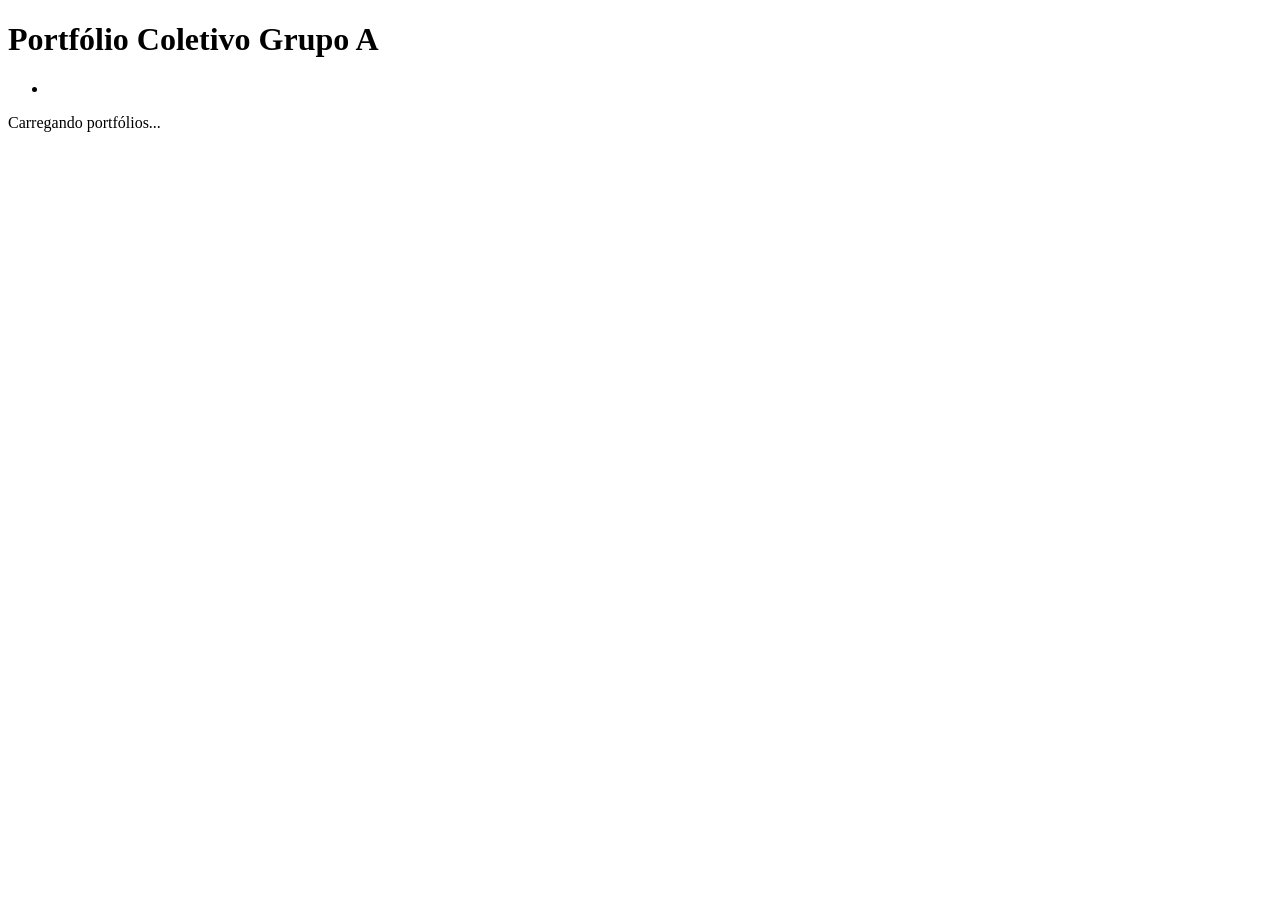
==== index.html @ 21a4b573 "Adicionado a página Kogake" ====
<!DOCTYPE html>
<html>
    <head>
        <title>Portfólio Coletivo - Grupo A</title>
        <link rel="stylesheet" href="css/style.css">
    </head>
    <body>
        <header>
            <h1>Portfólio Coletivo Grupo A</h1>
            <nav>
                <ul id="menu">
                    <!-- Links serão adicionados -->
                     <li><a href="assets/Kogake.html"></a></li>
                </ul>
            </nav>
        </header>
        <main>
            <p>Carregando portfólios...</p>
        </main>
    </body>
</html>
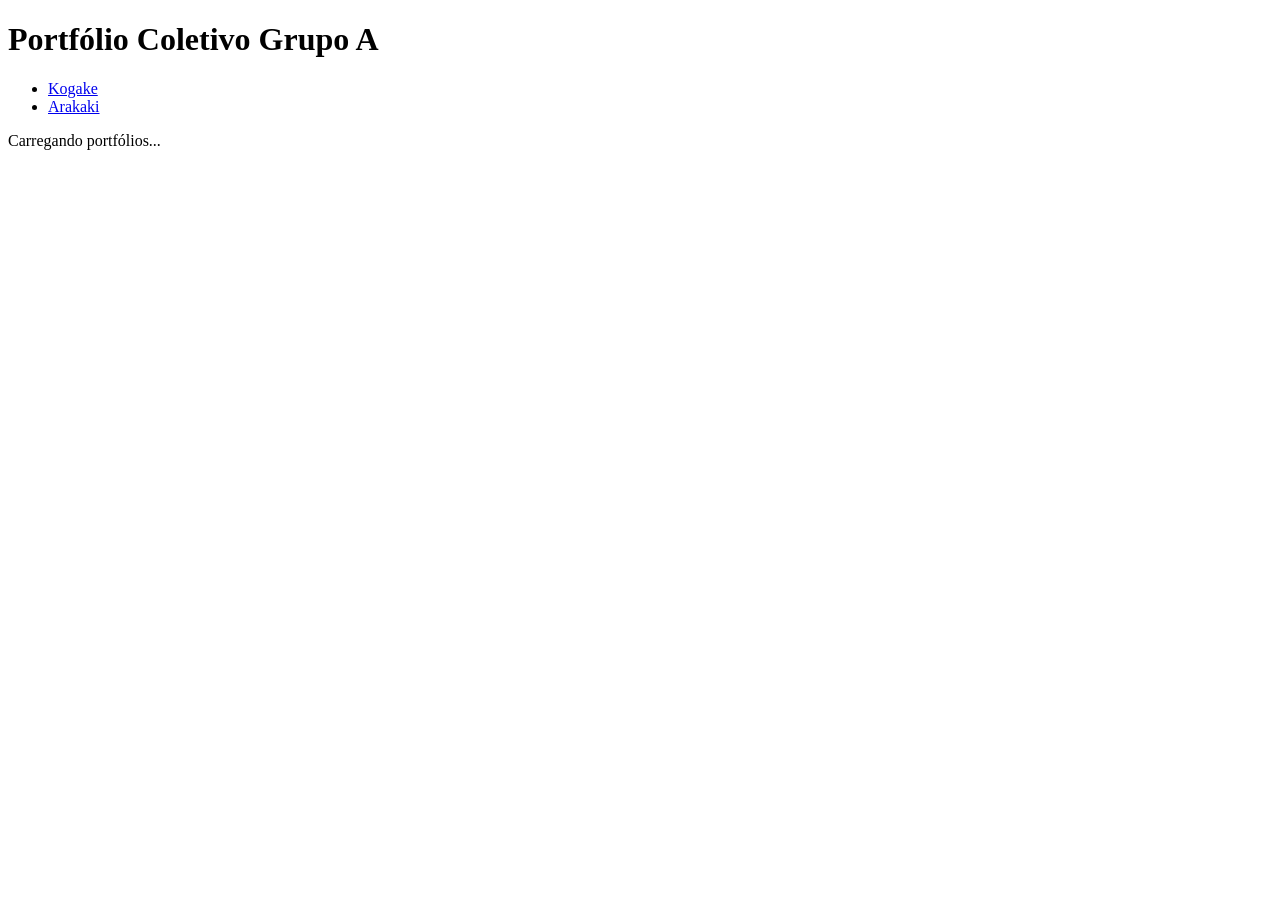
==== commit 0b81756b: "Adicionando o portifolio do Arakaki juntamente das pasta imgs por pessoa em assets." ====
--- a/index.html
+++ b/index.html
@@ -10,7 +10,8 @@
             <nav>
                 <ul id="menu">
                     <!-- Links serão adicionados -->
-                     <li><a href="assets/Kogake.html"></a></li>
+                    <li><a href="html/Kogake.html">Kogake</a></li>
+                    <li><a href="html/arakaki.html">Arakaki</a></li>
                 </ul>
             </nav>
         </header>
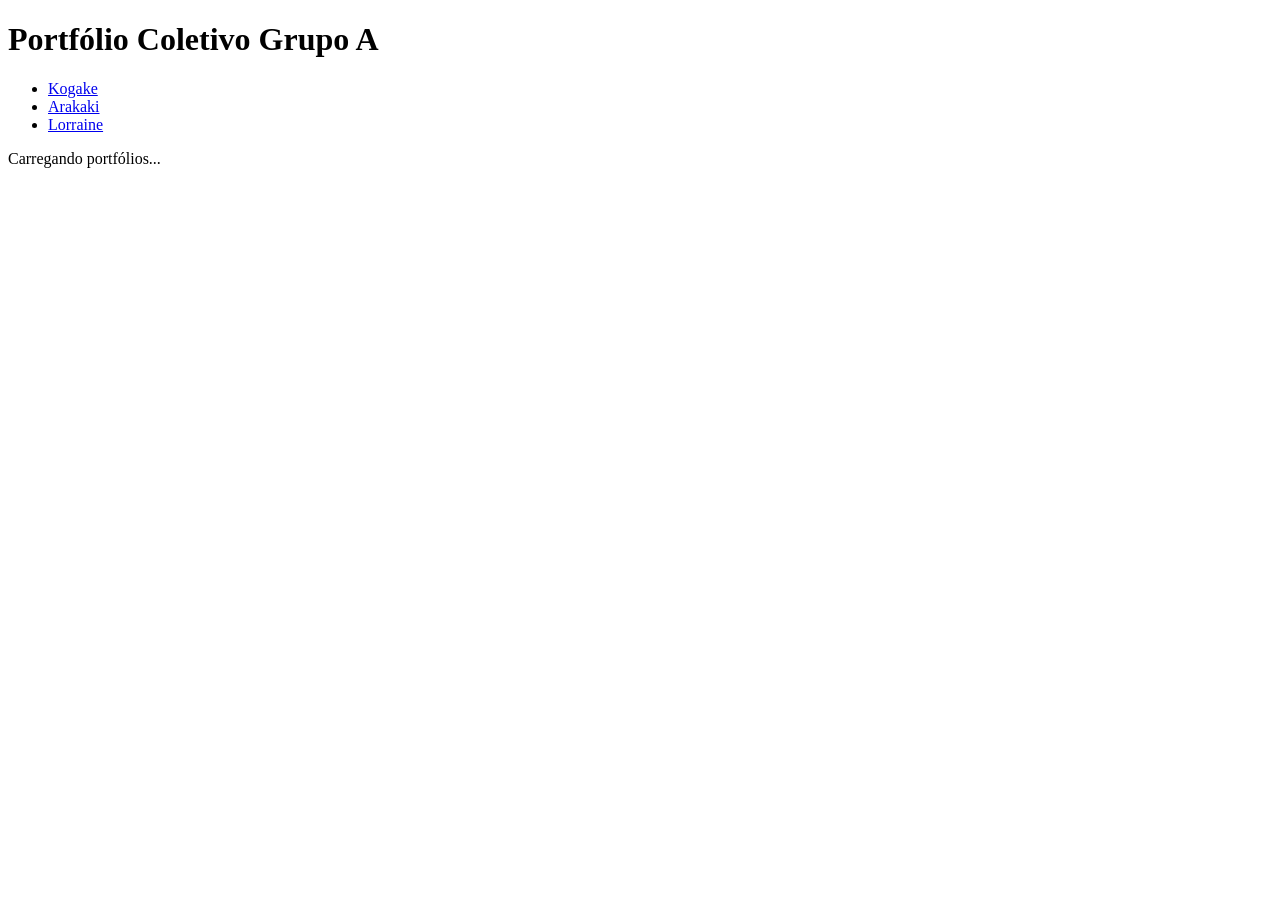
==== commit 2d25044a: "Adicionando o o portifólio Lorraine no index.html" ====
--- a/index.html
+++ b/index.html
@@ -12,6 +12,7 @@
                     <!-- Links serão adicionados -->
                     <li><a href="html/Kogake.html">Kogake</a></li>
                     <li><a href="html/arakaki.html">Arakaki</a></li>
+                    <li><a href="html/Lorraine.html">Lorraine</a></li>
                 </ul>
             </nav>
         </header>
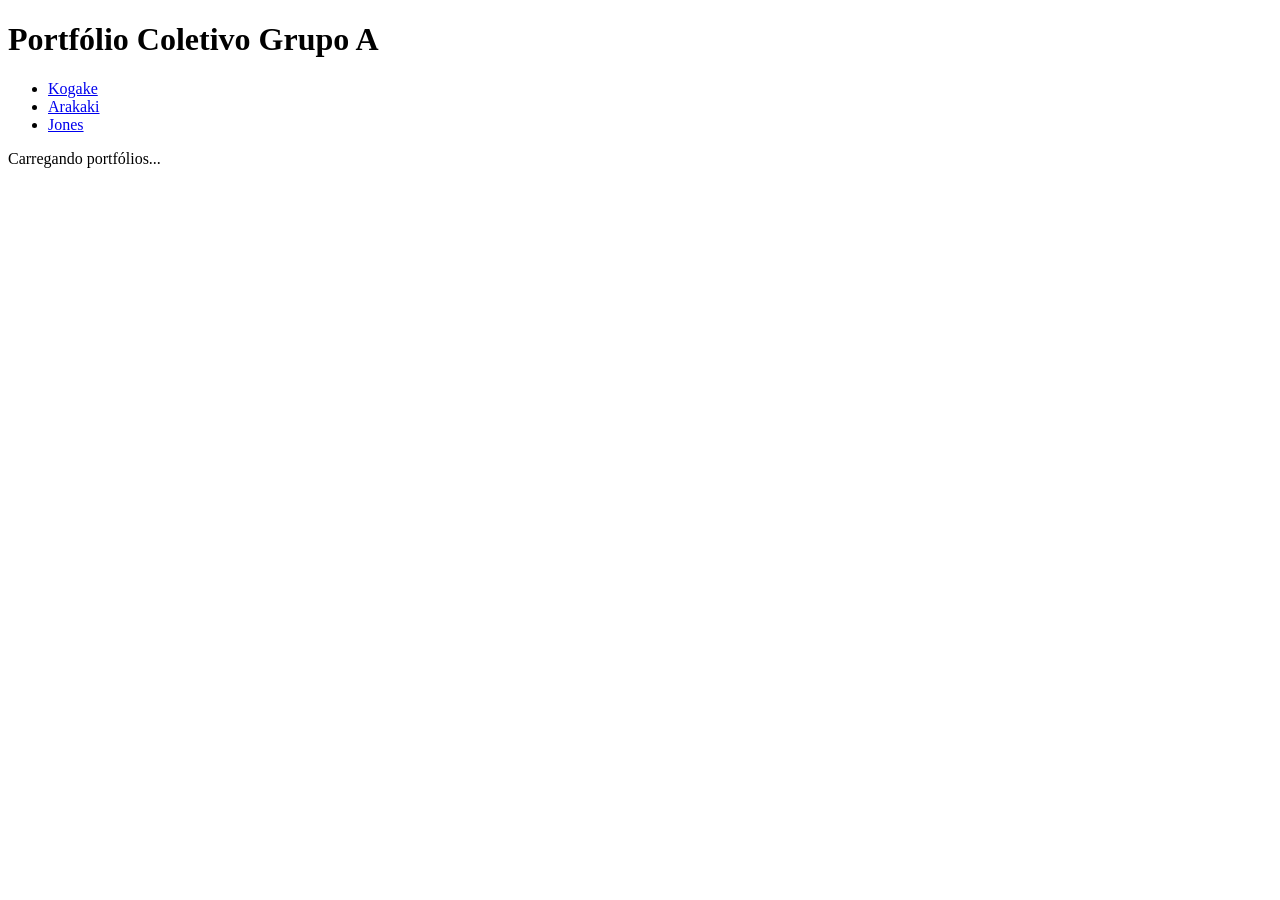
==== commit ae513dcb: "consertando imagem e adicionando link na main" ====
--- a/index.html
+++ b/index.html
@@ -12,7 +12,7 @@
                     <!-- Links serão adicionados -->
                     <li><a href="html/Kogake.html">Kogake</a></li>
                     <li><a href="html/arakaki.html">Arakaki</a></li>
-                    <li><a href="html/Lorraine.html">Lorraine</a></li>
+                    <li><a href="html/jones.html">Jones</a></li>
                 </ul>
             </nav>
         </header>
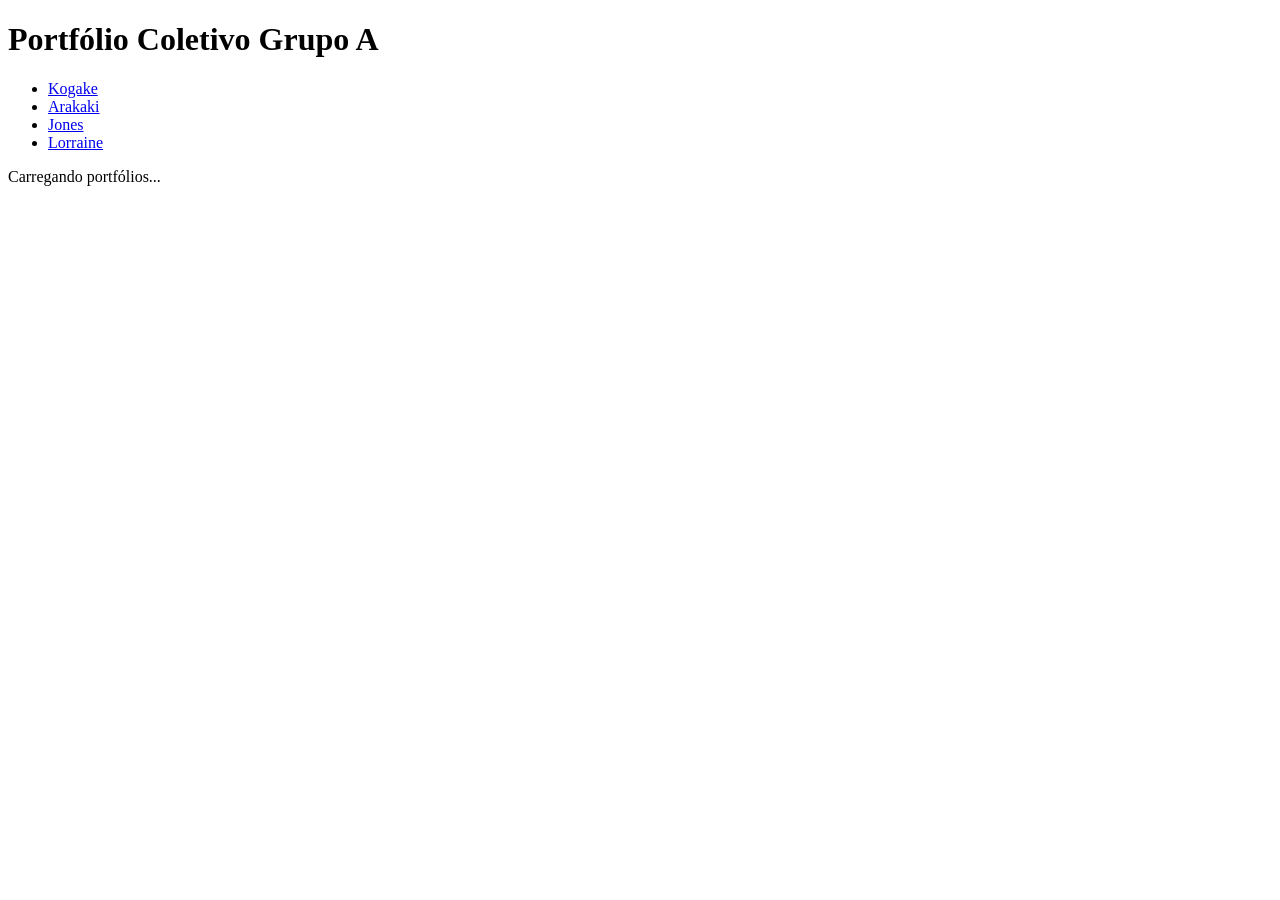
==== commit 88ba72b3: "consertando imagem e adicionando link na main" ====
--- a/index.html
+++ b/index.html
@@ -13,6 +13,7 @@
                     <li><a href="html/Kogake.html">Kogake</a></li>
                     <li><a href="html/arakaki.html">Arakaki</a></li>
                     <li><a href="html/jones.html">Jones</a></li>
+                    <li><a href="html/Lorraine.html">Lorraine</a></li>
                 </ul>
             </nav>
         </header>
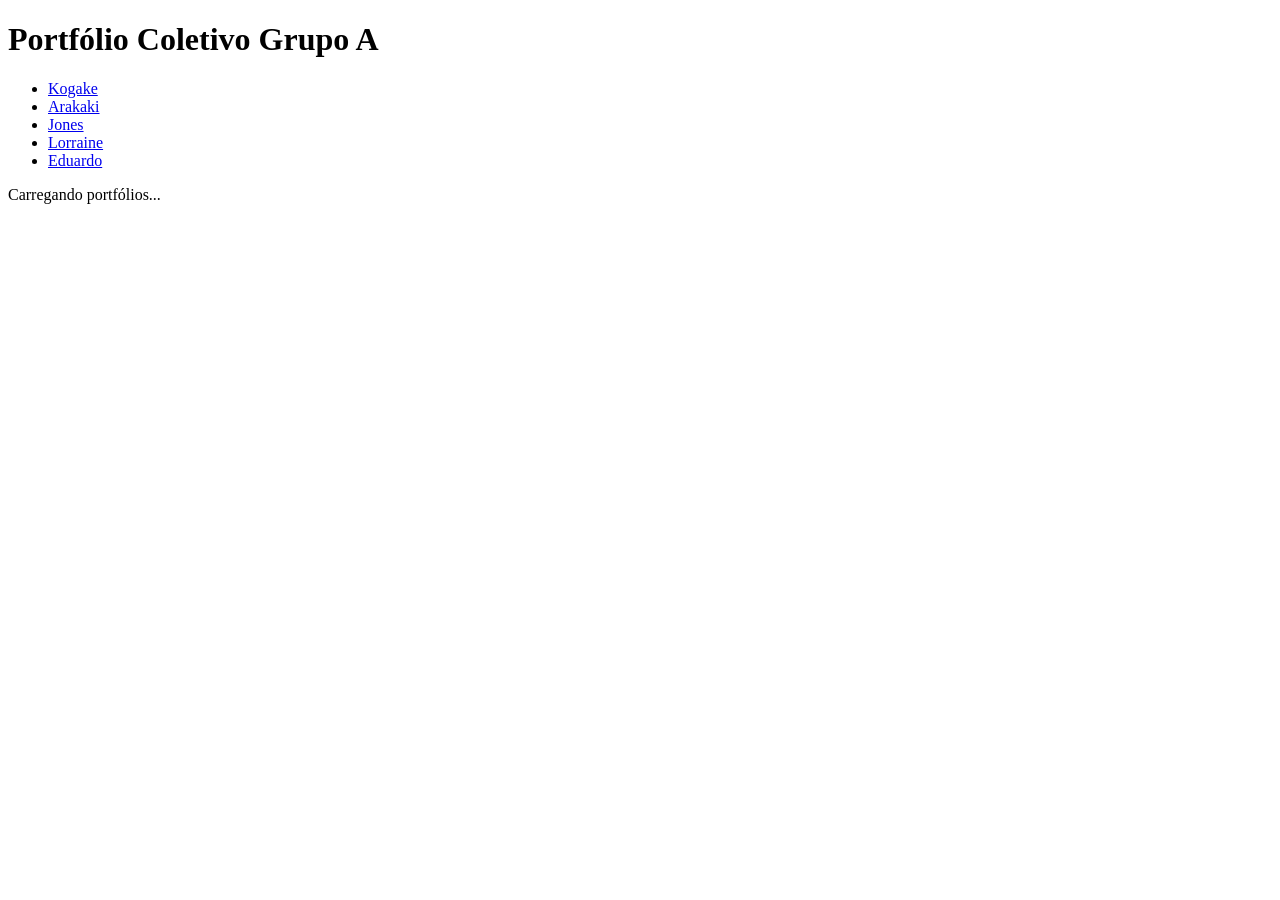
==== commit 14e6bf4d: "Adicionando .html e .css do eduardo" ====
--- a/index.html
+++ b/index.html
@@ -14,6 +14,7 @@
                     <li><a href="html/arakaki.html">Arakaki</a></li>
                     <li><a href="html/jones.html">Jones</a></li>
                     <li><a href="html/Lorraine.html">Lorraine</a></li>
+                    <li><a href="html/dudu.html">Eduardo</a></li>
                 </ul>
             </nav>
         </header>
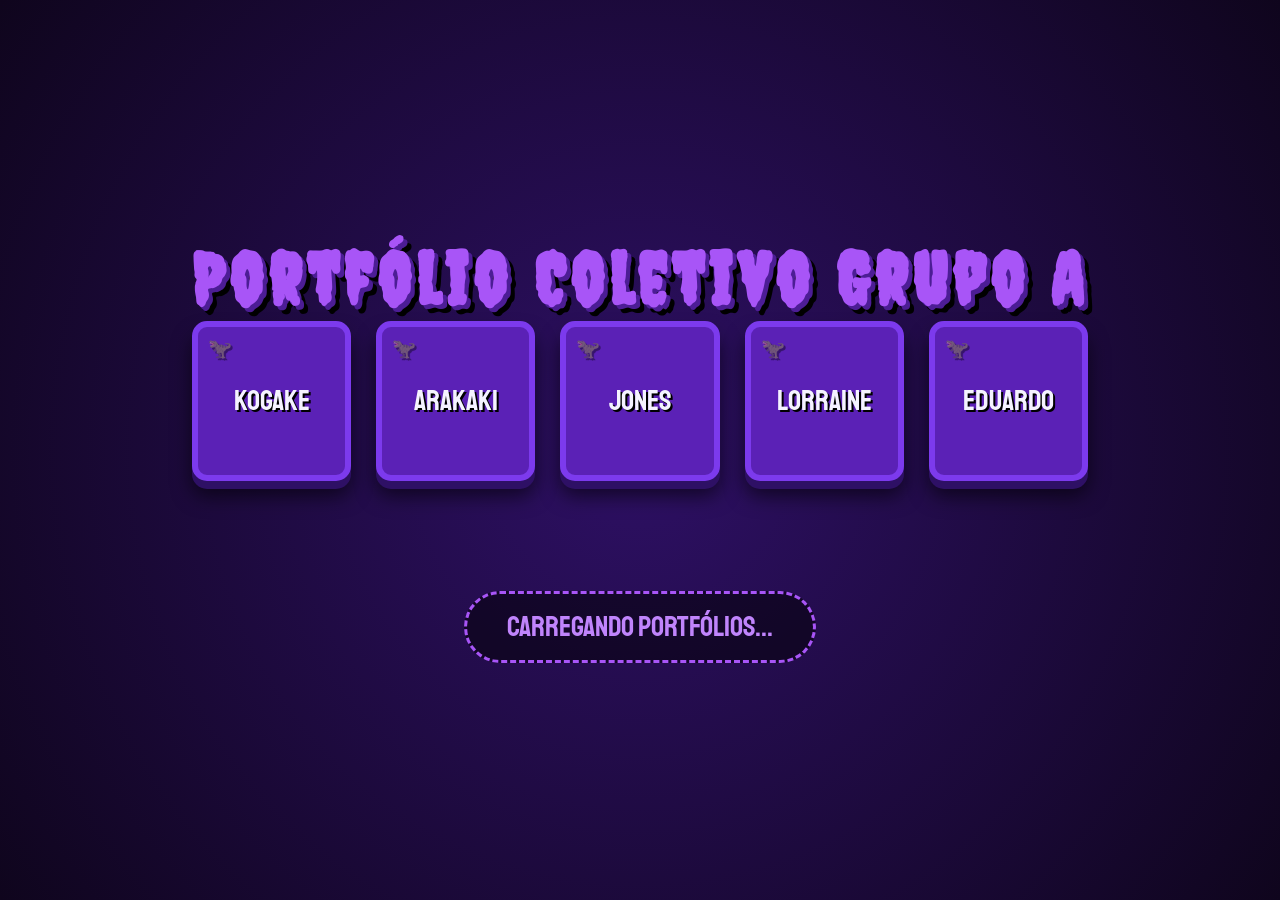
==== commit c612e242: "estilizando a página principal" ====
--- a/index.html
+++ b/index.html
@@ -2,7 +2,7 @@
 <html>
     <head>
         <title>Portfólio Coletivo - Grupo A</title>
-        <link rel="stylesheet" href="css/style.css">
+        <link rel="stylesheet" href="assets/css/style.css">
     </head>
     <body>
         <header>
--- a/assets/css/style.css
+++ b/assets/css/style.css
@@ -0,0 +1,124 @@
+@import url('https://fonts.googleapis.com/css2?family=Creepster&family=Staatliches&display=swap');
+
+* {
+    margin: 0;
+    padding: 0;
+    box-sizing: border-box;
+}
+
+body {
+    background: radial-gradient(circle, #2e1065 0%, #0f051d 100%);
+    color: #f5f3ff;
+    font-family: 'Staatliches', sans-serif;
+    min-height: 100vh;
+    display: flex;
+    flex-direction: column;
+    align-items: center; 
+    justify-content: center; 
+    padding: 20px;
+    overflow-x: hidden;
+}
+
+header {
+    text-align: center;
+    margin-bottom: 50px;
+}
+
+h1 {
+    font-family: 'Creepster', cursive;
+    font-size: 4.5rem;
+    color: #a855f7;
+    text-shadow: 4px 4px 0px #4c1d95, 8px 8px 0px #000;
+    letter-spacing: 5px;
+}
+
+/* Container do Menu */
+#menu {
+    list-style: none;
+    display: flex;
+    justify-content: center;
+    align-items: center;
+    gap: 25px; 
+    width: 100%;
+    max-width: 1400px;
+    flex-wrap: nowrap;
+}
+
+#menu li {
+    flex: 1;
+    max-width: 250px;
+}
+
+/* Estilização Base (Retas por padrão) */
+#menu li a {
+    display: flex;
+    align-items: center;
+    justify-content: center;
+    text-decoration: none;
+    color: #f5f3ff;
+    font-size: 1.8rem;
+    height: 160px;    
+    background: #5b21b6;
+    border: 6px solid #7c3aed;
+    border-radius: 15px;
+    position: relative;
+    /* Transição suave para a rotação e escala */
+    transition: all 0.3s cubic-bezier(0.175, 0.885, 0.32, 1.275);
+    box-shadow: 0 8px 0 #2e1065, 0 15px 20px rgba(0,0,0,0.6);
+    text-shadow: 2px 2px 0px #000;
+    text-align: center;
+    padding: 15px;
+    transform: rotate(0deg); /* Começam retinhas */
+}
+
+/* EFEITO HOVER: Entortando ao passar o mouse */
+/* Itens ímpares entortam para a esquerda */
+#menu li:nth-child(odd) a:hover {
+    transform: scale(1.15) rotate(-5deg);
+    background: #d946ef;
+    z-index: 10;
+}
+
+/* Itens pares entortam para a direita */
+#menu li:nth-child(even) a:hover {
+    transform: scale(1.15) rotate(5deg);
+    background: #d946ef;
+    z-index: 10;
+}
+
+/* Estilo extra no hover para todos */
+#menu li a:hover {
+    border-color: #f0abfc;
+    box-shadow: 0 5px 0 #701a75, 0 15px 30px rgba(217, 70, 239, 0.4);
+}
+
+/* Ícone de dinossauro */
+#menu li a::before {
+    content: '🦖';
+    position: absolute;
+    top: 10px;
+    left: 10px;
+    font-size: 1.2rem;
+    opacity: 0.4;
+}
+
+main {
+    margin-top: 60px;
+    text-align: center;
+}
+
+main p {
+    background: rgba(0, 0, 0, 0.5);
+    padding: 15px 40px;
+    border-radius: 50px;
+    border: 3px dashed #a855f7;
+    color: #c084fc;
+    font-size: 1.8rem;
+}
+
+/* Responsividade */
+@media (max-width: 1000px) {
+    #menu { flex-wrap: wrap; }
+    #menu li { min-width: 180px; }
+    h1 { font-size: 3rem; }
+}
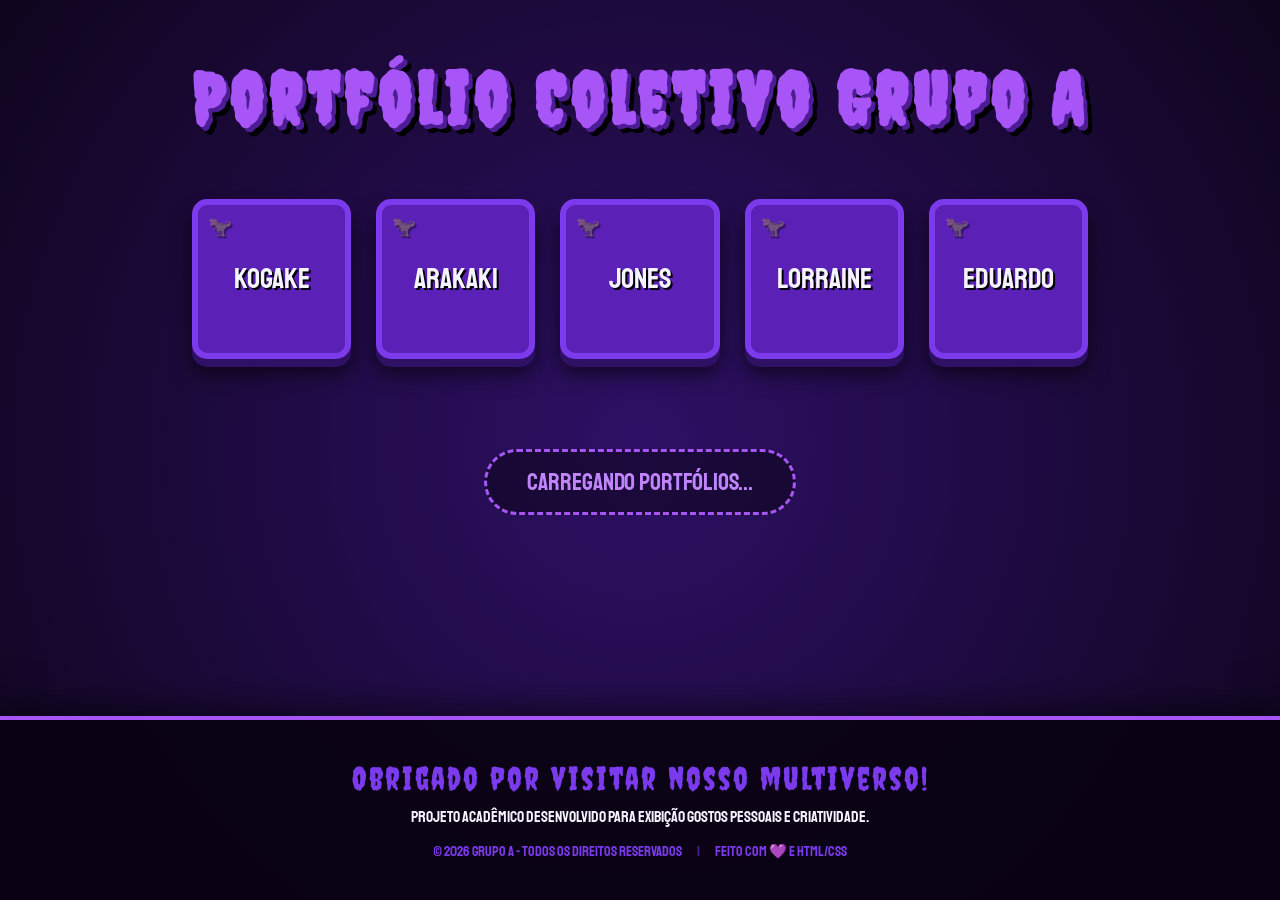
==== commit e9c32aee: "Adiciona conteúdo no readme e footer" ====
--- a/index.html
+++ b/index.html
@@ -21,5 +21,16 @@
         <main>
             <p>Carregando portfólios...</p>
         </main>
+        <footer>
+            <div class="footer-content">
+                <p class="welcome-msg">Obrigado por visitar nosso multiverso!</p>
+                <p>Projeto acadêmico desenvolvido para exibição gostos pessoais e criatividade.</p>
+                <div class="footer-info">
+                    <span>© 2026 Grupo A - Todos os direitos reservados</span>
+                    <span class="separator">|</span>
+                    <span>Feito com 💜 e HTML/CSS</span>
+                </div>
+            </div>
+        </footer>
     </body>
 </html>
--- a/assets/css/style.css
+++ b/assets/css/style.css
@@ -14,14 +14,12 @@
     display: flex;
     flex-direction: column;
     align-items: center; 
-    justify-content: center; 
-    padding: 20px;
     overflow-x: hidden;
 }
 
 header {
     text-align: center;
-    margin-bottom: 50px;
+    padding: 60px 20px 20px 20px;
 }
 
 h1 {
@@ -30,9 +28,20 @@
     color: #a855f7;
     text-shadow: 4px 4px 0px #4c1d95, 8px 8px 0px #000;
     letter-spacing: 5px;
+    line-height: 1.1;
+    margin-bottom: 20px;
 }
 
-/* Container do Menu */
+main {
+    flex: 1;
+    width: 100%;
+    display: flex;
+    flex-direction: column;
+    align-items: center;
+    justify-content: flex-start;
+    padding: 40px 20px;
+}
+
 #menu {
     list-style: none;
     display: flex;
@@ -42,6 +51,7 @@
     width: 100%;
     max-width: 1400px;
     flex-wrap: nowrap;
+    margin-top: 60px;
 }
 
 #menu li {
@@ -49,7 +59,6 @@
     max-width: 250px;
 }
 
-/* Estilização Base (Retas por padrão) */
 #menu li a {
     display: flex;
     align-items: center;
@@ -62,37 +71,30 @@
     border: 6px solid #7c3aed;
     border-radius: 15px;
     position: relative;
-    /* Transição suave para a rotação e escala */
     transition: all 0.3s cubic-bezier(0.175, 0.885, 0.32, 1.275);
     box-shadow: 0 8px 0 #2e1065, 0 15px 20px rgba(0,0,0,0.6);
     text-shadow: 2px 2px 0px #000;
     text-align: center;
     padding: 15px;
-    transform: rotate(0deg); /* Começam retinhas */
 }
 
-/* EFEITO HOVER: Entortando ao passar o mouse */
-/* Itens ímpares entortam para a esquerda */
 #menu li:nth-child(odd) a:hover {
-    transform: scale(1.15) rotate(-5deg);
+    transform: scale(1.1) rotate(-5deg);
     background: #d946ef;
     z-index: 10;
 }
 
-/* Itens pares entortam para a direita */
 #menu li:nth-child(even) a:hover {
-    transform: scale(1.15) rotate(5deg);
+    transform: scale(1.1) rotate(5deg);
     background: #d946ef;
     z-index: 10;
 }
 
-/* Estilo extra no hover para todos */
 #menu li a:hover {
     border-color: #f0abfc;
     box-shadow: 0 5px 0 #701a75, 0 15px 30px rgba(217, 70, 239, 0.4);
 }
 
-/* Ícone de dinossauro */
 #menu li a::before {
     content: '🦖';
     position: absolute;
@@ -102,23 +104,63 @@
     opacity: 0.4;
 }
 
-main {
-    margin-top: 60px;
-    text-align: center;
-}
-
 main p {
-    background: rgba(0, 0, 0, 0.5);
+    margin-top: 30px;
+    background: rgba(0, 0, 0, 0.4);
     padding: 15px 40px;
     border-radius: 50px;
     border: 3px dashed #a855f7;
     color: #c084fc;
-    font-size: 1.8rem;
+    font-size: 1.5rem;
+    display: inline-block;
 }
 
-/* Responsividade */
+footer {
+    width: 100%;
+    background: rgba(10, 3, 20, 0.95);
+    border-top: 4px solid #a855f7;
+    padding: 40px 20px;
+    text-align: center;
+    box-shadow: 0 -10px 30px rgba(0, 0, 0, 0.5);
+}
+
+.footer-content {
+    max-width: 1200px;
+    margin: 0 auto;
+}
+
+.welcome-msg {
+    font-family: 'Creepster', cursive;
+    font-size: 2rem !important;
+    color: #7c3aed !important;
+    background: none !important;
+    border: none !important;
+    margin-bottom: 10px !important;
+    letter-spacing: 2px;
+}
+
+.footer-info {
+    font-size: 0.9rem;
+    color: #7c3aed;
+    display: flex;
+    justify-content: center;
+    gap: 15px;
+    align-items: center;
+    text-transform: uppercase;
+    margin-top: 15px;
+}
+
+.separator { 
+    color: #4c1d95; 
+}
+
 @media (max-width: 1000px) {
     #menu { flex-wrap: wrap; }
-    #menu li { min-width: 180px; }
+    #menu li { min-width: 200px; }
     h1 { font-size: 3rem; }
+}
+
+@media (max-width: 600px) {
+    .footer-info { flex-direction: column; gap: 8px; }
+    .separator { display: none; }
 }
